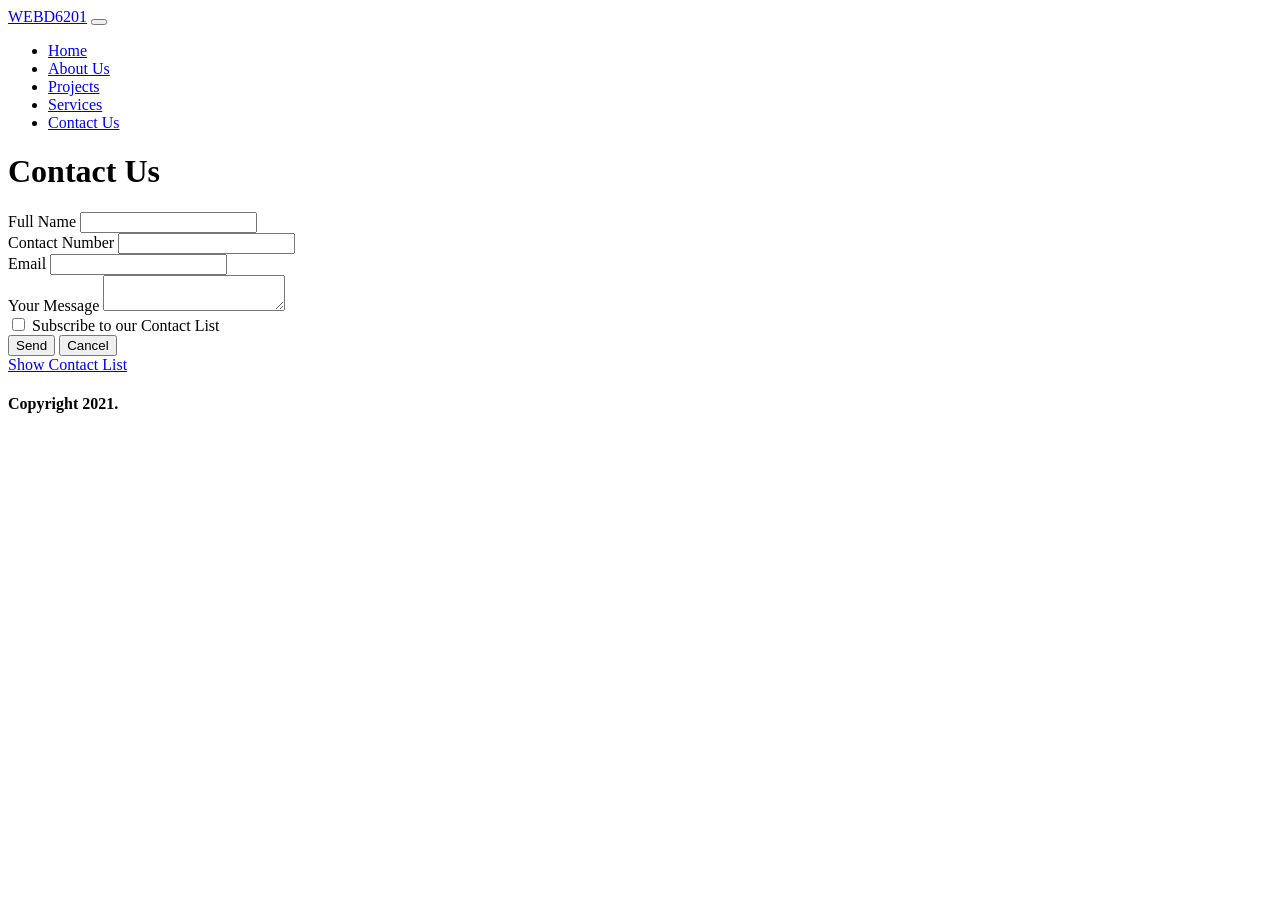
==== contact.html @ f49ffcac "Modified edit form to double as add form. Completed contact CRUD functionality." ====
<!DOCTYPE html>
<html lang="en">

<head>
  <meta charset="UTF-8">
  <meta name="viewport" content="width=device-width, initial-scale=1.0">
  <title>Contact</title>
  <!-- CSS Section -->
  <link rel="stylesheet" href="./node_modules/bootstrap/dist/css/bootstrap.min.css">
  <link rel="stylesheet" href="./node_modules/@fortawesome/fontawesome-free/css/all.min.css">
  <link rel="stylesheet" href="./Content/app.css">
</head>

<body>
  <!-- Main Header -->
  <header>
    <!-- Main Navigation -->
    <nav class="navbar navbar-expand-lg navbar-dark bg-dark">
      <div class="container-fluid">
        <a class="navbar-brand" href="index.html">WEBD6201</a>
        <button class="navbar-toggler" type="button" data-bs-toggle="collapse" data-bs-target="#navbarSupportedContent"
          aria-controls="navbarSupportedContent" aria-expanded="false" aria-label="Toggle navigation">
          <span class="navbar-toggler-icon"></span>
        </button>
        <div class="collapse navbar-collapse" id="navbarSupportedContent">
          <ul class="navbar-nav me-auto mb-2 mb-lg-0">
            <li class="nav-item">
              <a class="nav-link" aria-current="page" href="index.html"><i class="fas fa-home fa-lg"></i> Home</a>
            </li>

            <li class="nav-item">
              <a class="nav-link" aria-current="page" href="about.html"><i class="fas fa-info fa-lg"></i> About Us</a>
            </li>

            <li class="nav-item">
              <a class="nav-link" aria-current="page" href="projects.html"><i class="fas fa-cog fa-lg"></i> Projects</a>
            </li>

            <li class="nav-item">
              <a class="nav-link" aria-current="page" href="services.html"><i class="fas fa-map fa-lg"></i> Services</a>
            </li>

            <li class="nav-item">
              <a class="nav-link active" aria-current="page" href="contact.html"><i class="fas fa-phone fa-lg"></i>
                Contact Us</a>
            </li>
          </ul>
        </div>
      </div>
    </nav>
  </header>

  <!-- Main Content -->
  <main class="container">
    <h1>Contact Us</h1>
    <div id="messageArea"></div>

    <div class="row justify-content-lg-center g-3">
      <form class="col-lg-6 col-md-10 col-sm-10">

        <div class="input-group mb-3">
          <span class="input-group-text" id="inputGroup-sizing-default">Full Name </span>
          <input id="fullName" type="text" class="form-control" aria-label="Full Name"
            aria-describedby="Full Name Input" name="fullName" required>
        </div>

        <div class="input-group mb-3">
          <span class="input-group-text" id="inputGroup-sizing-default">Contact Number</span>
          <input id="contactNumber" type="tel" class="form-control" aria-label="Contact Number"
            aria-describedby="Contact Number Input" name="contactNumber" required>
        </div>

        <div class="input-group mb-3">
          <span class="input-group-text" id="inputGroup-sizing-default">Email</span>
          <input id="emailAddress" type="email" class="form-control" aria-label="Email Address"
            aria-describedby="Email Address Input" name="emailAddress" required>
        </div>

        <div class="input-group">
          <span class="input-group-text">Your Message</span>
          <textarea id="message" class="form-control" aria-label="With textarea" required></textarea>
        </div>

        <div class="form-check mb-3">
          <input id="subscribeCheckbox" class="form-check-input" type="checkbox" value="" name="subscribeCheckbox">
          <label class="form-check-label" for="subscribeCheckbox"> Subscribe to our Contact List</label>
        </div>

        <button id="sendButton" type="submit" class="btn btn-primary"><i class="fas fa-envelope fa-lg"></i>
          Send</button>
        <button id="cancelButton" type="reset" class="btn btn-warning"><i class="fas fa-undo fa-lg"></i> Cancel</button>
      </form>

      <div class="col-lg-3 col-md-3">
        <a href="contact-list.html" class="btn btn-primary btn-lg"><i class="fas fa-users fa-lg"></i> Show Contact
          List</a>
      </div>
    </div>


  </main>

  <!-- Main Footer -->
  <footer>
    <nav class="navbar fixed-bottom navbar-light bg-light">
      <div class="container-fluid">
        <h4><i class="far fa-copyright fa-lg"></i> Copyright 2021.</h4>
      </div>
    </nav>
  </footer>

  <!-- Script Section-->
  <script src="./node_modules/jquery/dist/jquery.min.js"></script>
  <script src="./node_modules/bootstrap/dist/js/bootstrap.bundle.min.js"></script>

  <script src="./Scripts/namespace.js"></script>
  <script src="./Scripts/contact.js"></script>
  <script src="./Scripts/app.js"></script>
</body>

</html>
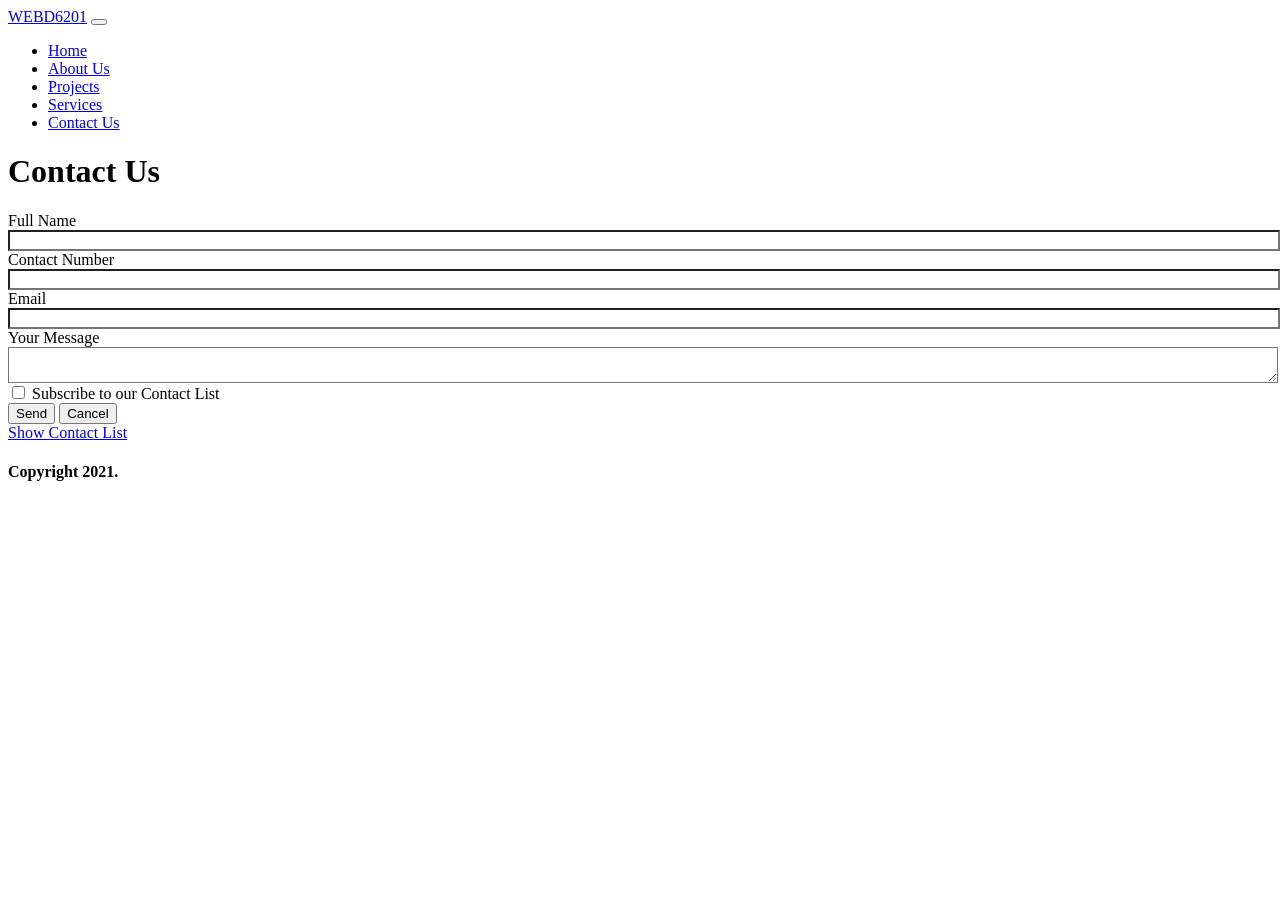
==== commit 5487db9c: "Fixed edit button to take user back to contact list." ====
--- a/contact.html
+++ b/contact.html
@@ -52,7 +52,7 @@
 
   <!-- Main Content -->
   <main class="container">
-    <h1>Contact Us</h1>
+    <h1 class="text-center py-5">Contact Us</h1>
     <div id="messageArea"></div>
 
     <div class="row justify-content-lg-center g-3">
--- a/Content/app.css
+++ b/Content/app.css
@@ -0,0 +1,54 @@
+/* custom css goes here */
+.input-group-addon:first-child
+{
+    border-right: 0;
+}
+
+.input-group-addon
+{
+    padding: 6px 12px;
+    font-size: 14px;
+    font-weight: 400;
+    line-height: 1;
+    text-align: center;
+    border: 1px solid darkgrey;
+    border-radius: 4xpx; 
+}
+
+.input-group-addon .fa
+{
+    font-size: 18px;
+}
+
+.input-group .form-control
+{
+    position:relative;
+    z-index: 2;
+    float:left;
+    width: 100%;
+    margin-bottom: 0;
+}
+
+.input-group .form-control:last-child
+{
+    border-top-left-radius: 0;
+    border-bottom-left-radius: 0;
+}
+
+
+
+.login
+{
+    padding: 2rem 1rem;
+    margin-bottom: 2rem;
+    background-color: lightgrey;
+    border-radius: .3rem;
+}
+
+.login input
+{
+    background-color: white;
+    border-color: darkgrey;
+    border-radius: .4em;
+    width: 100%;
+}
